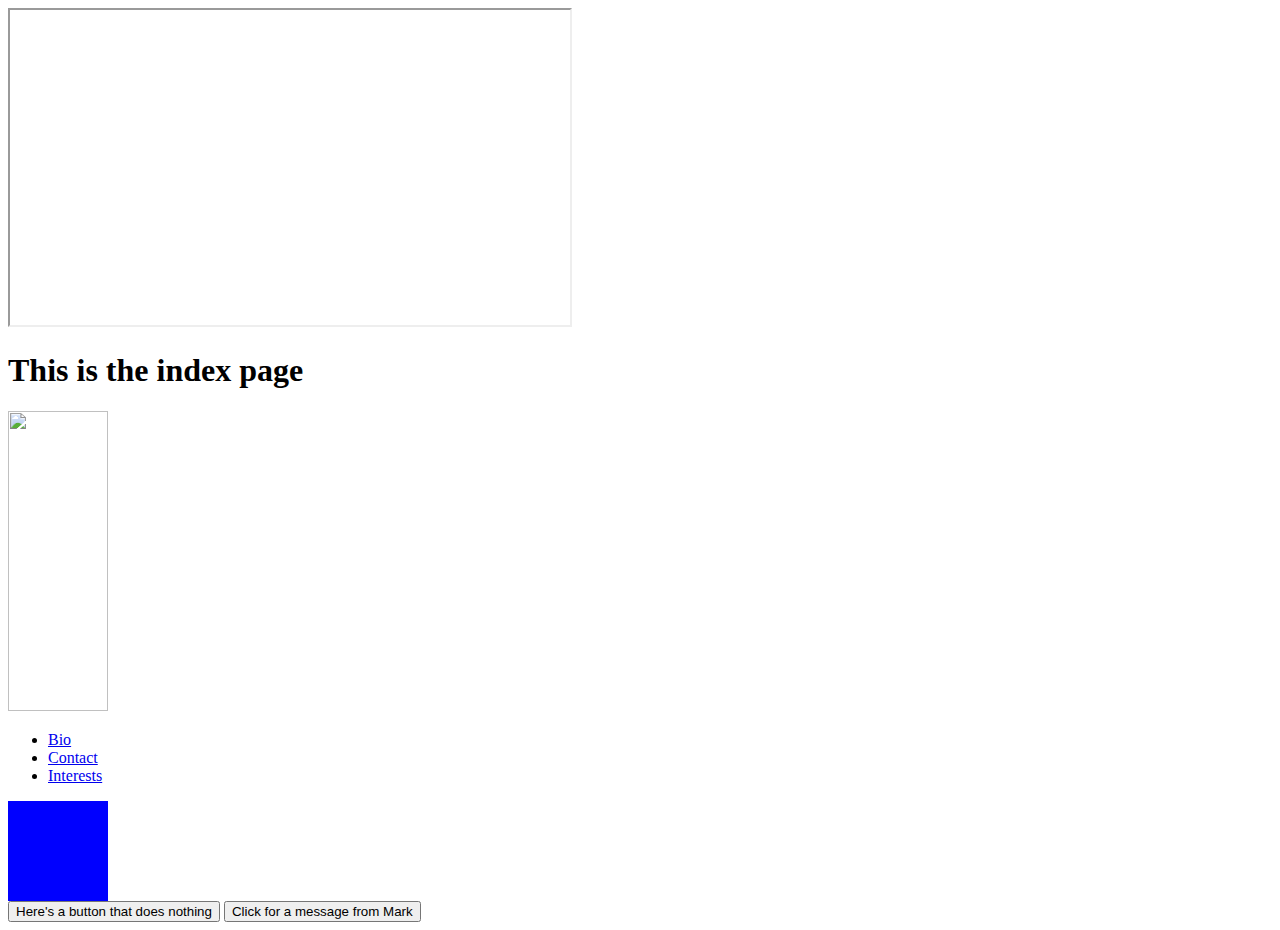
==== index.html @ 17b2a7f8 "final commit for first web deployment" ====
<!DOCTYPE html>
<html>
    <head>
        <link rel="stylesheet" href="style.css" type="text/css" />
    </head>
    <body>
        <iframe src="https://www.youtube.com/watch?v=5dsGWM5XGdg" width="560" height="315"></iframe>
        <h1>This is the index page</h1>
        <img src=""></img>
        <ul>
            <li>  <a href="bio.html"> Bio </a>  </li>
            <li>  <a href="contact.html"> Contact </a>  </li>
            <li>  <a href="interests.html"> Interests </a>  </li>
        </ul>
        <div></div>
        <button   > Here's a button that does nothing  </button>
        <button onclick="JoysQuestion();">Click for a message from Mark</button>
  <!--      <script-->
  <!--src="https://code.jquery.com/jquery-3.2.1.js"-->
  <!--integrity="sha256-DZAnKJ/6XZ9si04Hgrsxu/8s717jcIzLy3oi35EouyE="-->
  <!--crossorigin="anonymous"></script>-->
      <script type="text/javascript">
        // $('div').on('click', function() {
        //     $(this).toggleClass('');
        // });
        function JoysQuestion() {
            alert('An alert for Joys question');
        };
      </script>
    </body>
</html>
---- style.css ----
img {
    width: 100px;
    height: 300px;
}
div {
    width: 100px;
    height: 100px;
    background-color: blue;
}
.yellow {
    background-color: yellow;
}
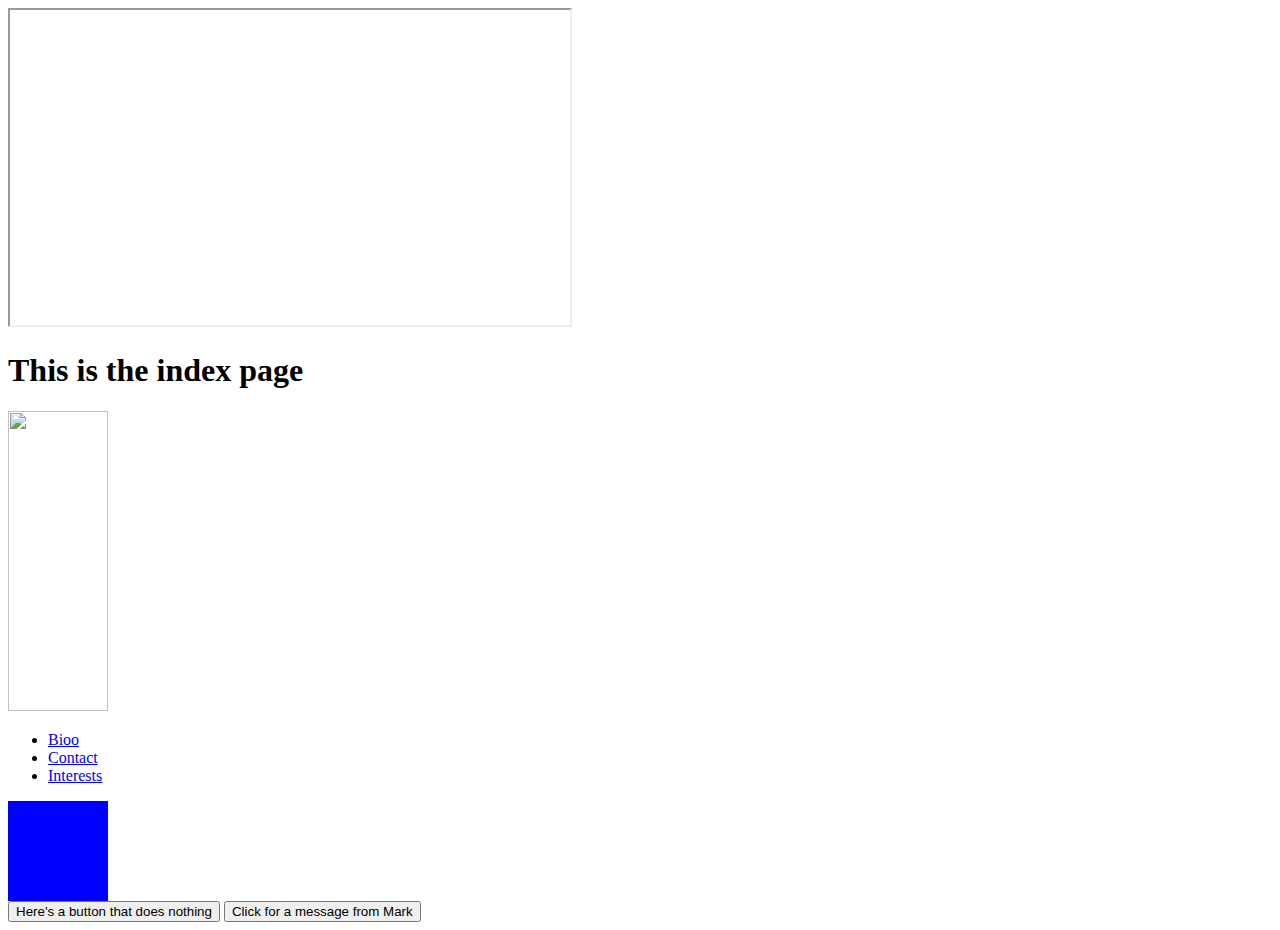
==== commit e41035e7: "final commit for initial deployment" ====
--- a/index.html
+++ b/index.html
@@ -8,7 +8,7 @@
         <h1>This is the index page</h1>
         <img src=""></img>
         <ul>
-            <li>  <a href="bio.html"> Bio </a>  </li>
+            <li>  <a href="bio.html"> Bioo </a>  </li>
             <li>  <a href="contact.html"> Contact </a>  </li>
             <li>  <a href="interests.html"> Interests </a>  </li>
         </ul>
